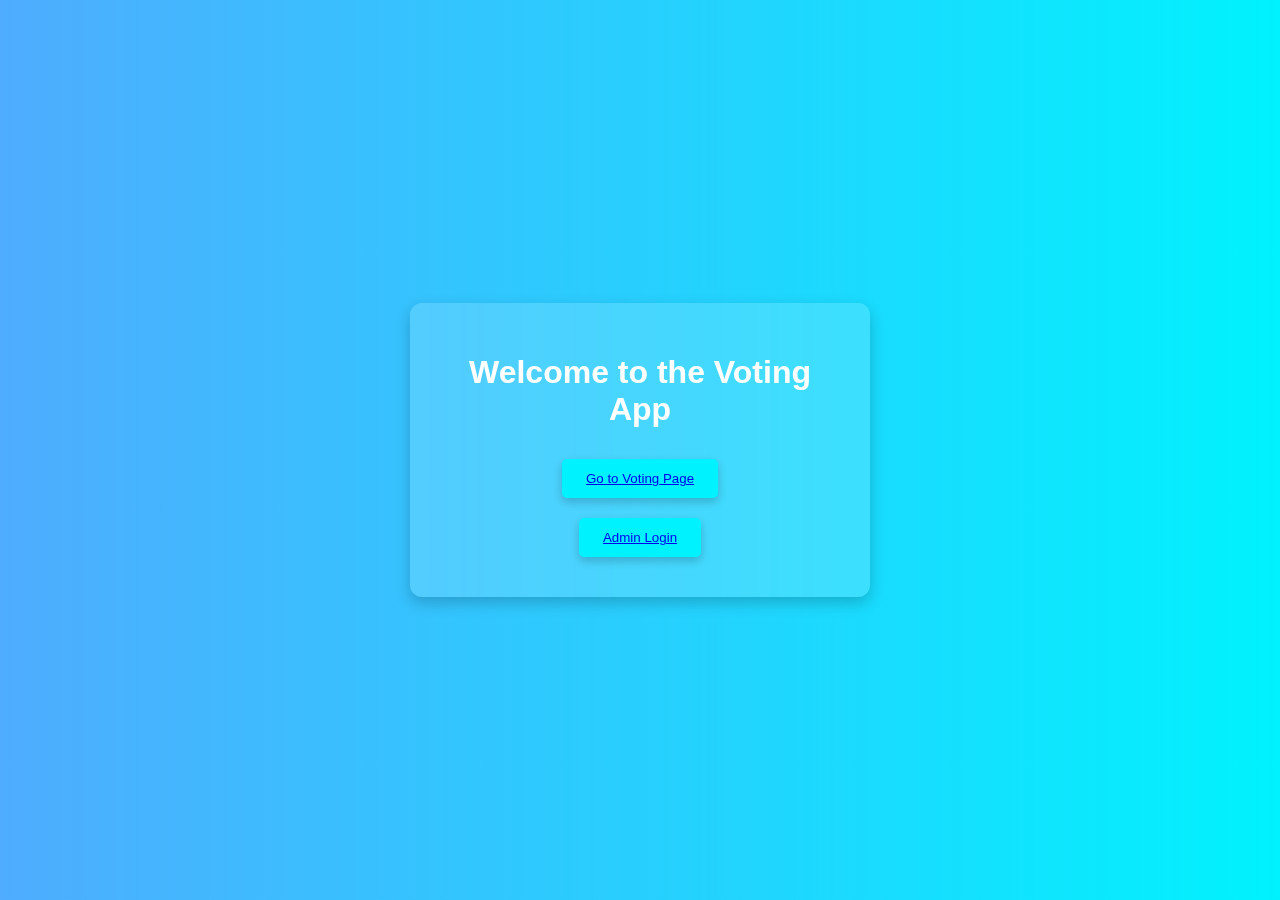
==== index.html @ d21660be "initial commit" ====
<!DOCTYPE html>
<html lang="en">
<head>
    <meta charset="UTF-8">
    <meta name="viewport" content="width=device-width, initial-scale=1.0">
    <title>Voting App</title>
    <link rel="stylesheet" href="styles.css">
</head>
<body>
    <div class="container">
        <h1>Welcome to the Voting App</h1>
        <button>
            <a href="vote.html">Go to Voting Page</a>
        </button>

        <button>
            <a href="admin.html" class="admin-link" onclick="authenticateAdmin()">Admin Login</a>
        </button>

    </div>
    <script src="script.js"></script>
</body>
</html>
---- styles.css ----
/* styles.css */
body {
    font-family: 'Poppins', sans-serif;
    text-align: center;
    background: linear-gradient(to right, #4facfe, #00f2fe);
    color: #fff;
    margin: 0;
    padding: 0;
    display: flex;
    justify-content: center;
    align-items: center;
    height: 100vh;
    overflow: hidden;
}
.container {
    display: flex;
    flex-direction: column;
    align-items: center;
    justify-content: center;
    width: 90%;
    max-width: 400px;
    background: rgba(255, 255, 255, 0.15);
    padding: 30px;
    border-radius: 12px;
    box-shadow: 0px 6px 15px rgba(0, 0, 0, 0.2);
    transition: transform 0.3s ease-in-out, box-shadow 0.3s;
    backdrop-filter: blur(10px);
    animation: fadeIn 1s ease-in-out;
}


.container:hover {
    transform: scale(1.05);
    box-shadow: 0px 10px 20px rgba(0, 0, 0, 0.3);
}


.button-group {
    display: flex;
    flex-direction: column;
    align-items: center;
    width: 100%;
    gap: 15px;
    margin-top: 20px;
}



.button {
    width: 100%;
    max-width: 300px;
    padding: 12px 24px;
    background: #fff;
    color: #4facfe;
    text-decoration: none;
    font-weight: bold;
    border-radius: 5px;
    transition: background 0.3s ease-in-out, transform 0.2s;
    box-shadow: 0px 4px 10px rgba(0, 0, 0, 0.2);
    cursor: pointer;
    text-align: center;
}

.button:hover {
    background: #00f2fe;
    color: #fff;
    transform: translateY(-3px);
    box-shadow: 0px 6px 15px rgba(0, 0, 0, 0.3);
}

button {
    background: #00f2fe;
    color: white;
    border: none;
    padding: 12px 24px;
    margin: 10px;
    border-radius: 5px;
    cursor: pointer;
    transition: background 0.3s, transform 0.2s;
    box-shadow: 0px 4px 10px rgba(0, 0, 0, 0.2);
}


@keyframes fadeIn {
    from {
        opacity: 0;
        transform: translateY(-20px);
    }

    to {
        opacity: 1;
        transform: translateY(0);
    }
}

/* styles.css */




@media (max-width: 600px) {
    .container {
        width: 95%;
        padding: 20px;
    }

    .button {
        max-width: 100%;
    }

}

@keyframes fadeIn {
    from {
        opacity: 0;
        transform: translateY(-20px);
    }

    to {
        opacity: 1;
        transform: translateY(0);
    }
}
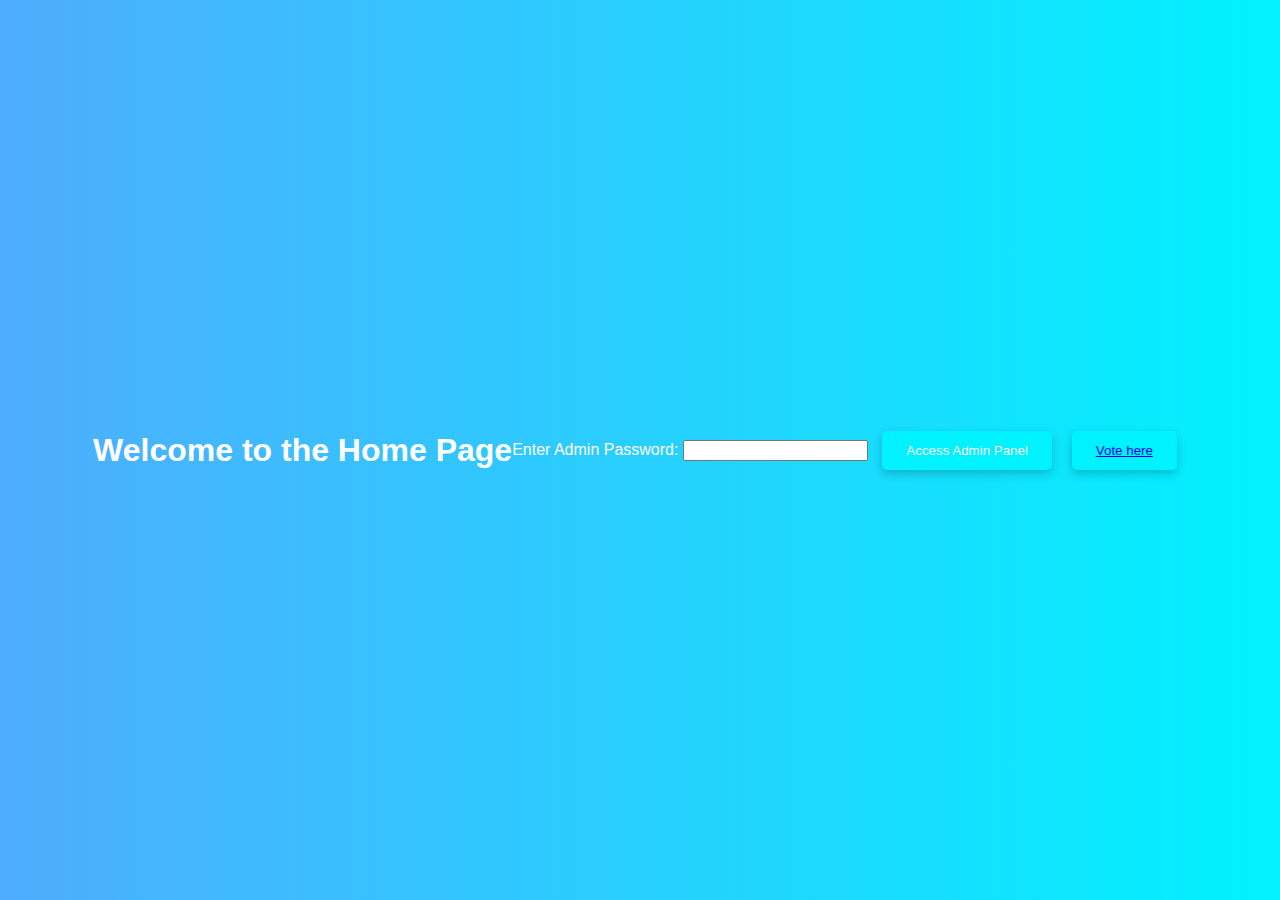
==== commit 07ebc144: "minor changes" ====
--- a/index.html
+++ b/index.html
@@ -3,21 +3,44 @@
 <head>
     <meta charset="UTF-8">
     <meta name="viewport" content="width=device-width, initial-scale=1.0">
-    <title>Voting App</title>
     <link rel="stylesheet" href="styles.css">
+    <title>Home</title>
+    <style>
+        .error-message {
+            color: red;
+            margin-top: 10px;
+            display: none; /* Hidden by default */
+        }
+    </style>
 </head>
 <body>
-    <div class="container">
-        <h1>Welcome to the Voting App</h1>
-        <button>
-            <a href="vote.html">Go to Voting Page</a>
-        </button>
+    <h1>Welcome to the Home Page</h1>
+    <form id="loginForm">
+        <label for="password">Enter Admin Password:</label>
+        <input type="password" id="password" name="password" required>
+        <button type="submit">Access Admin Panel</button>
+    </form>
+    <button type="submit"><a href="vote.html">Vote here</a></button>
 
-        <button>
-            <a href="admin.html" class="admin-link" onclick="authenticateAdmin()">Admin Login</a>
-        </button>
+    <div id="errorMessage" class="error-message">Incorrect password. Access denied.</div>
 
-    </div>
-    <script src="script.js"></script>
+    <script>
+        const adminPassword = "admin123"; // Replace with your secure password
+
+        document.getElementById("loginForm").addEventListener("submit", function (event) {
+            event.preventDefault(); // Prevent form submission
+
+            const password = document.getElementById("password").value;
+            const errorMessage = document.getElementById("errorMessage");
+
+            if (password === adminPassword) {
+                // Redirect to admin panel if password is correct
+                window.location.href = "admin.html";
+            } else {
+                // Show error message if password is incorrect
+                errorMessage.style.display = "none";
+            }
+        });
+    </script>
 </body>
-</html>
+</html>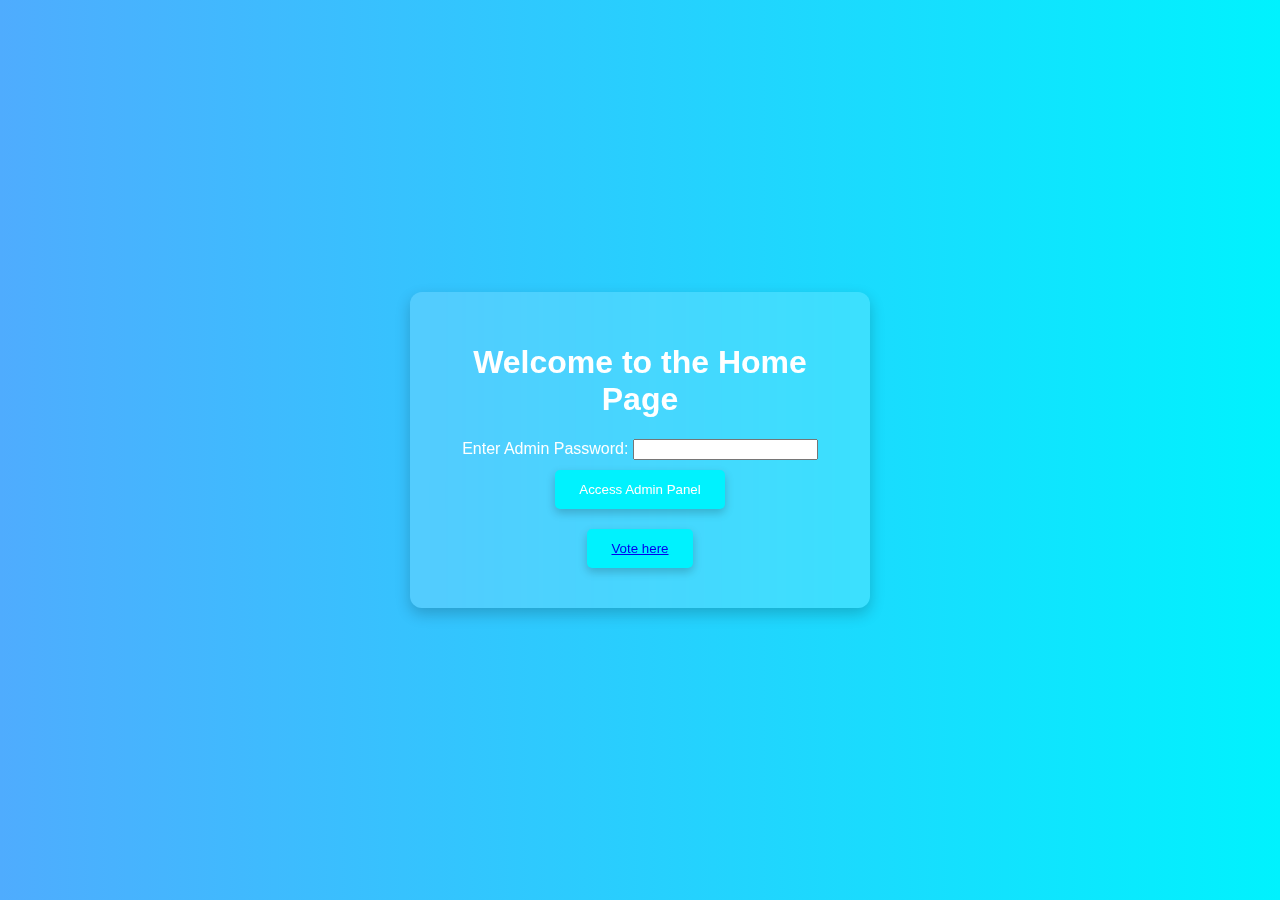
==== commit 4f500e2d: "ui updates" ====
--- a/index.html
+++ b/index.html
@@ -1,5 +1,6 @@
 <!DOCTYPE html>
 <html lang="en">
+
 <head>
     <meta charset="UTF-8">
     <meta name="viewport" content="width=device-width, initial-scale=1.0">
@@ -9,21 +10,24 @@
         .error-message {
             color: red;
             margin-top: 10px;
-            display: none; /* Hidden by default */
+            display: none;
+            /* Hidden by default */
         }
     </style>
 </head>
+
 <body>
-    <h1>Welcome to the Home Page</h1>
-    <form id="loginForm">
-        <label for="password">Enter Admin Password:</label>
-        <input type="password" id="password" name="password" required>
-        <button type="submit">Access Admin Panel</button>
-    </form>
-    <button type="submit"><a href="vote.html">Vote here</a></button>
+    <div class="container">
+        <h1>Welcome to the Home Page</h1>
+        <form id="loginForm">
+            <label for="password">Enter Admin Password:</label>
+            <input type="password" id="password" name="password" required>
+            <button type="submit">Access Admin Panel</button>
+        </form>
+        <button type="submit"><a href="vote.html">Vote here</a></button>
 
-    <div id="errorMessage" class="error-message">Incorrect password. Access denied.</div>
-
+        <div id="errorMessage" class="error-message">Incorrect password. Access denied.</div>
+    </div>
     <script>
         const adminPassword = "admin123"; // Replace with your secure password
 
@@ -43,4 +47,5 @@
         });
     </script>
 </body>
+
 </html>